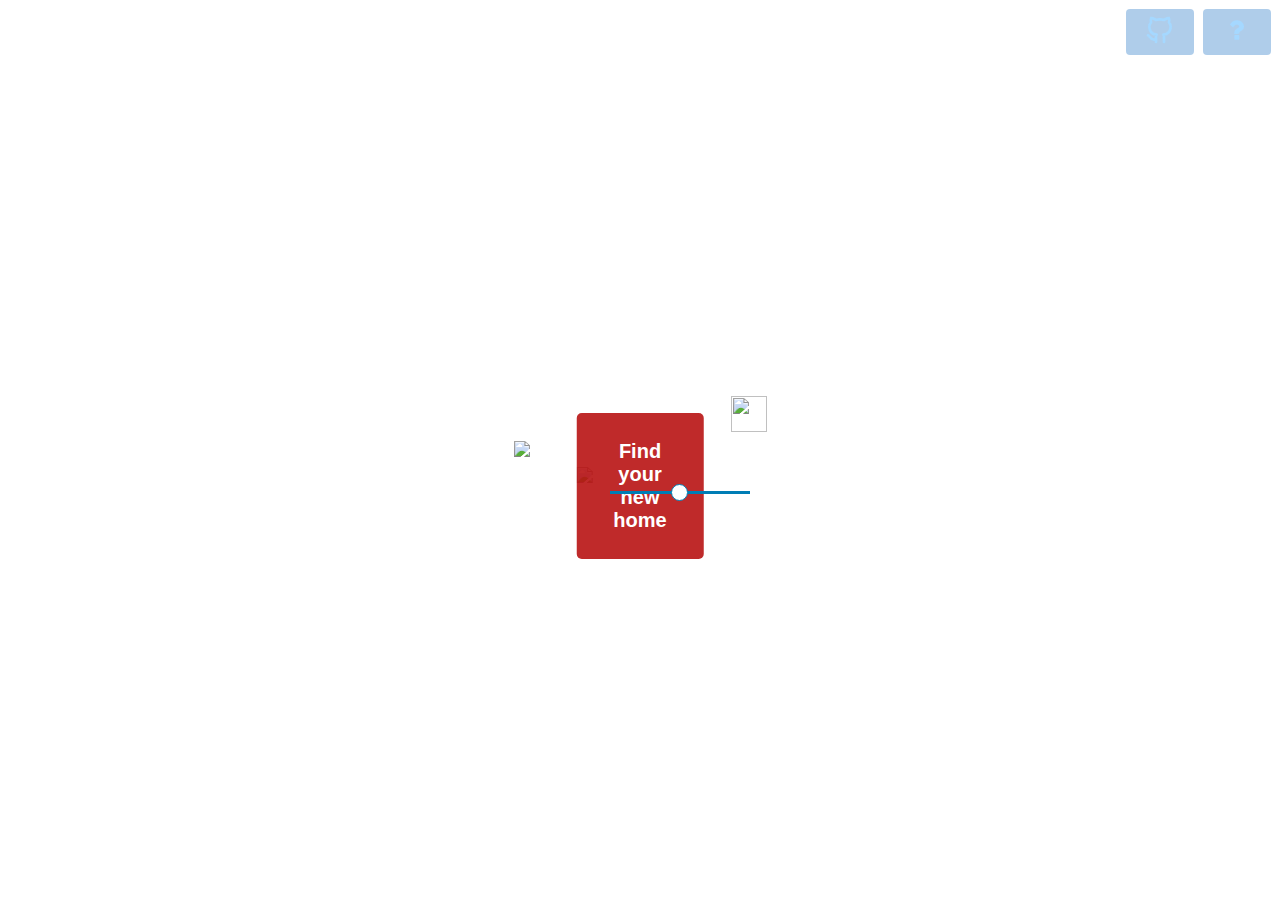
==== index.html @ ce61a441 "Website is now feature-complete" ====
<!DOCTYPE html>
<html lang="en">

<head>
    <meta charset="utf-8">
    <meta name="viewport" content="width=device-width, initial-scale=1.0, shrink-to-fit=no">
    <title>Adonis.House: A New Brotherhood</title>
    <meta http-equiv="Content-Type" content="text/html; charset=UTF-8">
    <meta name="darkreader-lock">
    <!-- opengraph stuff -->

	<meta name="author" content="Adonis">
    <meta name="description" content="Looking to change, to level up your life, and to follow your dreams? Join Adonis on the journey of finding a new brotherhood, for YOU.">
    <meta name="keywords" content="masculinity, man, purpose, dreams, ambition, men, brotherhood, brothers, gigachad, adonis">
	<meta name="robots" content="all">

    <!-- Facebook Meta Tags -->
    <meta property="og:url" content="https://adonis.house">
    <meta property="og:type" content="website">
    <meta property="og:site_name" content="Adoniss">
    <meta property="og:title" content="Adonis.House: A New Brotherhood">
    <meta property="og:description" content="Looking to change, to level up your life, and to follow your dreams? Join Adonis on the journey of finding a new brotherhood, for YOU.">
    <meta property="og:image" content="https://adonis/assets/img/favicons/favicon-310.png">
    <meta name="theme-color" content="#808080" />

    <!-- Twitter Meta Tags -->
    <meta property="twitter:domain" content="adonis.house">
    <meta property="twitter:url" content="https://adonis.house">
    <meta name="twitter:title" content="Adonis.House: A New Brotherhood">
    <meta name="twitter:description" content="Looking to change, to level up your life, and to follow your dreams? Join Adonis on the journey of finding a new brotherhood, for YOU.">
    <meta name="twitter:image" content="https://adonis.house/assets/img/favicons/gigachad.jpg">

    <!-- faviconit icon stuff -->
    <link rel="shortcut icon" href="assets/img/favicons/favicon.ico">
	<link rel="icon" sizes="16x16 32x32 64x64" href="assets/img/favicons/favicon.ico">
	<link rel="icon" type="image/png" sizes="196x196" href="assets/img/favicons/favicon-192.png">
	<link rel="icon" type="image/png" sizes="160x160" href="assets/img/favicons/favicon-160.png">
	<link rel="icon" type="image/png" sizes="96x96" href="assets/img/favicons/favicon-96.png">
	<link rel="icon" type="image/png" sizes="64x64" href="assets/img/favicons/favicon-64.png">
	<link rel="icon" type="image/png" sizes="32x32" href="assets/img/favicons/favicon-32.png">
	<link rel="icon" type="image/png" sizes="16x16" href="assets/img/favicons/favicon-16.png">
	<link rel="apple-touch-icon" href="assets/img/favicons/favicon-57.png">
	<link rel="apple-touch-icon" sizes="114x114" href="assets/img/favicons/favicon-114.png">
	<link rel="apple-touch-icon" sizes="72x72" href="assets/img/favicons/favicon-72.png">
	<link rel="apple-touch-icon" sizes="144x144" href="assets/img/favicons/favicon-144.png">
	<link rel="apple-touch-icon" sizes="60x60" href="assets/img/favicons/favicon-60.png">
	<link rel="apple-touch-icon" sizes="120x120" href="assets/img/favicons/favicon-120.png">
	<link rel="apple-touch-icon" sizes="76x76" href="assets/img/favicons/favicon-76.png">
	<link rel="apple-touch-icon" sizes="152x152" href="assets/img/favicons/favicon-152.png">
	<link rel="apple-touch-icon" sizes="180x180" href="assets/img/favicons/favicon-180.png">
	<meta name="msapplication-TileColor" content="#FFFFFF">
	<meta name="msapplication-TileImage" content="assets/img/favicons/favicon-144.png">
	<meta name="msapplication-config" content="assets/img/favicons/browserconfig.xml">

    <!-- CSS & fonts -->
    <link rel="stylesheet" href="https://fonts.googleapis.com/css?family=Catamaran:100,200,300,400,500,600,700,800,900&amp;display=swap">
    <link rel="stylesheet" href="https://fonts.googleapis.com/css?family=Lato:100,100i,300,300i,400,400i,700,700i,900,900i&amp;display=swap">
    <link rel="stylesheet" href="https://fonts.googleapis.com/css?family=Rubik+Mono+One&amp;display=swap">
    <link rel="stylesheet" href="assets/css/style.css">
    <link rel="stylesheet" href="https://unpkg.com/normalize.css@8.0.1/normalize.css">
</head>

<body>
    <canvas id="canvas" style="width: 100%; height: 100%; padding: 0;margin: 0;"></canvas>
    
    <noscript>
        <style type="text/css">
            #main {
                display:none;
            }
            #canvas {
                background-color: black;
            }
        </style>
        <div class="center-screen">
            <nav class="navbar">
                <a class="navbar-brand" href="#">Adonis.<img src="assets/img/house.svg" class="houseIcon" alt="House"/></a>
            </nav>
            <div class="wrapper" id="stage-1">
                <img class="adonisglobe" src="assets/img/stage1/adonisglobe.webp"/>
                <img class="globe" src="assets/img/stage1/Rotating_earth_animated_transparent.webp"/>
                <button class="find-home-button">Adonis requires that you enable JavaScript.</button>
            </div>
        </div>
    </noscript>

    <div class="info-buttons">
        <a class="info-button" type="button" href="https://github.com/Keanu73/adonis.house" target="_blank" title="View source on Github">
            <div style="text-align:center;">
                <img src="assets/img/stage1/github.svg" alt="GitHub logo" />
            </div>
        </a>

        <a class="info-button" type="button" href="#open-info-modal" title="Info about website">
            <div style="text-align:center;">
                <img src="assets/img/stage1/question-mark.svg" alt="Question mark" />
            </div>
        </a>
    </div>

    <div id="open-info-modal" class="modal-window">
      <div>
        <a href="#" title="Close" class="modal-close">Close</a>
        <h1>Welcome to Adonis's House.</h1>
        <div>
            <p>Many like-minded individuals on self-improvement have remarked about <i>not being able to find a true tribe or brotherhood</i>, one which is <b>on the path to self-improvement.</b></p>
            <p>This reason is why we created Adonis.House - so that, you, a man on the path to be like Adonis, can find Discord servers with other people on self-improvement.</p>
            <p>Close this dialog, click the big red button, and enjoy.</p>
            <p>If you find any issues with the website, contact <b>Keanu73#2193</b> on Discord as soon as possible.</p>
            <p>Credit to the following people for making this website possible:</p>
            <ul>
                <li><b>Keanu73</b> - for designing & creating this website</li>
                <li><b>felixsx</b> - for creating the backend & initial prototype of this website</li>
                <li><b>Agro7</b> - for starting the Global Hub project</li>
                <li><b>saja6558</b> - for creating an earlier prototype with a similar idea in mind & providing feedback</li>
                <li><b>Chuck Norris</b> - for kickstarting this project & providing feedback</li>
                <li><b>bano</b> - for providing feedback</li>
            </ul>
        </div>
      </div>
    </div>

    <div class="center-screen" id="main">
        <nav class="navbar">
            <a class="navbar-brand" href="#">Adonis.<img src="assets/img/house.svg" class="houseIcon"/></a>
        </nav>
        <div class="wrapper" id="stage-1">
            <img class="adonisglobe" src="assets/img/stage1/adonisglobe.webp" alt="Adonis holding the spinning Earth"/>
            <img class="globe" src="assets/img/stage1/Rotating_earth_animated_transparent.webp" alt="The Earth spinning"/>
            <button class="find-home-button">Find your new home</button>
            <br />
            <div id="audio-player-container">
                <audio src="assets/mp3/humming.mp3" id="hummingAudio" autoplay>
                    <p>If you are reading this, it is because your browser does not support the audio element.</p>
                </audio>
                <button class="sound-button">
                    <img class="sound-button-img" src="assets/img/stage1/unmuted.svg" alt="Sound unmuted" height="32px" width="32px"/>
                </button>
                <output id="volume-output">50</output>
                <input type="range" id="volume-slider" max="100" value="50">
            </div>
        </div>
        <div id="stage-2">
            <div id="open-modal" class="modal-window">
              <div>
                <a href="#" title="Close" class="modal-close">Close</a>
                <h1>Welcome, brother.</h1>
                <div>
                    <p>We don't have servers for every country as of now, and, we would greatly appreciate it if you created one for yours.</p>
                    <p>Here's the steps you need to follow to create a server:</p>
                    <ul>
                        <li>Create a server using the following <a href="https://discord.com/template/2AAUGBqBm3Nm">template.</a></li>
                        <li>Contact felixsx#9501 on Discord so we can add your server to the list.</li>
                    </ul>
                    <p>Alternatively, you can request a server for your country in the <a href="https://discord.com/channels/811270187843977236/996692905358004284">#global-hub-suggestions channel</a> in <a href="https://discord.gg/hamza">Hamza's Discord server.</a></p>
                </div>
              </div>
            </div>
            <div class="stage-2-wrapper">
                <img class="fast-globe" src="assets/img/stage1/Rotating_earth_animated_transparent_fast.webp"/>
                <div class="country-wrapper">
                    <div class="country">
                        <img class="flag-img"/>
                        <h2 class="country-name"></h2>
                    </div>

                    <button class="join-button"></button>

                    <button class="not-your-country-button">Not your true country?</button>

                    <div class="country-search">
                        <input type="text" class="country-input" placeholder="Enter your country here.." onKeyUp="populateServerList(this.value)"/>
                        <div class="country-list" id="countryList"></div>
                    </div>
                </div>
                <div class="no-country-found-wrapper">
                    <h2 class="no-country-found-title">No brotherhood was found!</h2>
                    <a href="#open-modal"><button class="make-brotherhood-button">I encourage you to make one, and lead it. Click here to find out how.</button></a>
                </div>
                <img class="adonis_rising" src="assets/img/stage2/adonis_rising.webp"/>
            </div>
        </div>
    </div>
    <script src="assets/js/stars.js"></script>
    <script src="assets/js/find_home.js"></script>
</body>

</html>
---- assets/css/style.css ----
html, body { 
  margin: 0;
  height: 100%;
  text-align: center;
  color: #fff;
  font-family: 'Lato', sans-serif;
  overflow: hidden;
}

a {
  color: inherit;
  text-decoration: none;
}

/* stage 1 page */

canvas {
  width: 100%;
  height: 100%;
  display: block;
  position: fixed;
  padding: 0;
  margin: 0;
  top: 0;
  left: 0;
  z-index: -9999;
}
.houseIcon {
  position: relative;
  top: 2px;
  height: 36px;
  width: 36px;
}

.find-home-button {
  position: absolute;
  top: 70%;
  left: 50%;
  transform: translate(-50%, -50%);
  -ms-transform: translate(-50%, -50%);
  background-color: rgb(185, 19, 19);
  color: white;
  font-size: 20px;
  opacity: 90%;
  font-weight: bold;
  padding: 3vh 2vw;
  border: none;
  cursor: pointer;
  border-radius: 5px;
}

.navbar-brand {
  font-size: 36px;
  display: block;
  color: #fff;
  font-family: 'Rubik Mono One', sans-serif;
}

.center-screen {
  display: flex;
  flex-direction: column;
  justify-content: center;
  align-items: center;
  text-align: center;
  min-height: 100vh;
}

.wrapper {
  display: inline-flex;
  position: relative;
  text-align: center;
  flex-direction: column;
}

.adonisglobe {
  position: relative;
}

.globe {
  position: absolute;
  top: 70%;
  left: 50%;
  transform: translate(-50%, -50%);
}

@media (max-device-width: 800px) {
  .adonisglobe {
    max-height: 55vh;
  }

  .globe {
    max-height: 30vh;
  }
}

@media (min-device-width: 800px) {
  .adonisglobe {
    max-height: 70vh;
  }

  .globe {
    max-height: 35vh;
  }
}

/* stage 2 */

.fade-out {
  animation: fadeOut ease 3s;
  animation-fill-mode: forwards;
}

@keyframes fadeOut {
  0% {
    opacity: 90%;
  }
  100% {
    opacity: 0;
  }
}

.fade-in {
  animation: fadeIn ease 3s;
  animation-fill-mode: forwards;
}

@keyframes fadeIn {
  0% {
    opacity: 0;
  }
  100% {
    opacity: 1;
  }
}

.visible {
  visibility: visible;
  opacity: 1;
  transition: opacity 2s linear;
}

#stage-2 {
  display: none;
  opacity: 0;
}

@media (max-device-width: 799px) {
  .stage-2-wrapper > .adonis_rising {
    max-height: 50vh;
    max-width: 50vh;
  }

  .fast-globe {
    max-width: 100vw;
  }

  .modal-window > div {
    font-size: 15px;
    max-width: 75vw;
    padding: 1em;
  }
}

@media (min-device-width: 800px) and (max-device-width: 1200px) {
  .adonis_rising {
    max-height: 50vh;
  }

  .fast-globe {
    max-height: 50vh;
  }
}

@media (min-device-width: 1200px) and (max-device-width: 1649px) {
  .adonis_rising {
    max-height: 50vh;
  }

  .fast-globe {
    max-height: 47.5vh;
  }

  .join-button {
    padding: 2vh 2vw;
  }

  .stage-2-wrapper > .not-your-country-button {
    padding: 2vh 2vw;
  }
}

@media (min-device-width: 1650px) and (max-device-width: 2000px) {
  .adonis_rising {
    max-height: 60vh;
  }

  .fast-globe {
    max-height: 50vh;
  }

  .join-button {
    padding: 2vh 5vw;
  }
}

@media (min-device-width: 2000px) and (max-device-width: 3000px) {
  .adonis_rising {
    max-height: 60vh;
  }

  .fast-globe {
    max-height: 50vh;
  }

  .join-button {
    padding: 1vh 3vw;
  }

  .not-your-country-button {
    padding: 1vh 2vw;
  }
}

@media (min-device-width: 3000px) {
  .adonis_rising {
    max-height: 60vh;
  }

  .fast-globe {
    max-height: 50vh;
  }

  .join-button {
    padding: 1vh 2vw;
  }
}

.stage-2-wrapper {
  display: inline-flex;
  flex-direction: column;
  position: relative;
  text-align: center;
}

.flag-img {
  align-self: center;
  position: relative;
  border: 3px solid darkblue;
  border-radius: 7px;
  max-height: 7vh;
}

.adonis_rising {
  position: relative;
  top: 2.5vh;
  margin-left: auto;
  margin-right: auto;
}

.join-button {
  align-self: center;
  background-color: rgb(185, 19, 19);
  color: white;
  font-size: 15px;
  opacity: 90%;
  font-weight: bold;
  border: none;
  border-radius: 5px;
  text-decoration: none;
  cursor: pointer;
  margin-bottom: 15px;
  padding: 20px 40px;
}

.not-your-country-button {
  align-self: center;
  background-color: rgb(185, 19, 19);
  color: white;
  font-size: 15px;
  opacity: 90%;
  font-weight: bold;
  margin-left: auto;
  margin-right: auto;
  border: none;
  border-radius: 5px;
  cursor: pointer;
  padding: 20px 30px;
}

.country-wrapper {
  /*background-color: rgba(138, 43, 226, 0.5);*/
  display: inline-flex;
  flex-direction: column;
  padding: 20px;
  position: relative;
  top: 3vh;
}

.country-name {
  position: relative;
  margin-bottom: 20px;
  margin-top: 10px;
}

.fast-globe {
  align-self: center;
  position: absolute;
}

.country-search {
  display: none;
  flex-wrap: wrap;
  max-width: 50%;
  align-self: center;
  justify-content: center;
}

.country-input {
  padding: 20px;
  height: 15px;
  position: relative;
  outline: none;
  background-color: rgba(185, 19, 19, 0.9);
  color: white;
  font-weight: bold;
  margin-left: auto;
  margin-right: auto;
  border: none;
  border-radius: 5px;
  font-size: 16px;
  flex: 1;
  text-align: center;
}

.country-search:focus-within {
  outline: 3px solid #ddd;
  border-radius: 5px;
}

.country-list {
  z-index: 1;
  background-color: rgba(56, 56, 56, 0.9);
  color: white;
  font-weight: bold;
  margin-left: auto;
  margin-right: auto;
  border: none;
  border-radius: 5px;
  font-size: 16px;
  overflow-y: auto;
  overflow-x: hidden;
  max-height: 200px;
  flex: 0 0 100%;
  display: grid;
  grid-auto-flow: row;
}

.country-btn {
  display: inline-flex;
  flex-direction: row;
  justify-content: center;
  background-color: rgb(56, 56, 56);
  color: white;
  font-size: 15px;
  opacity: 90%;
  font-weight: bold;
  margin-left: auto;
  margin-right: auto;
  border-bottom: 1px solid #ccc;
  border-radius: 5px;
  cursor: pointer;
  width: 100%;
  height: 50px;
}

.country-btn-img {
  max-height: 24px;
  margin-top: auto;
  margin-bottom: auto;
  margin-right: 8px;
}

.country-btn-name {
  margin-top: auto;
  margin-bottom: auto;
}

.make-brotherhood-button {
  align-self: center;
  background-color: rgb(185, 19, 19);
  color: white;
  font-size: 15px;
  opacity: 90%;
  font-weight: bold;
  margin-left: auto;
  margin-right: auto;
  border: none;
  border-radius: 5px;
  cursor: pointer;
  padding: 20px;
  width: 50%;
  margin-bottom: 1vh;
}

.no-country-found-wrapper {
  display: none;
  flex-direction: column;
  padding: 20px;
  position: relative;
  top: 5vh;
}

/* ===== Scrollbar CSS ===== */
/* Firefox */
* {
  scrollbar-width: thin;
  scrollbar-color: #c0c0c0 #383838;
}

/* Chrome, Edge, and Safari */
*::-webkit-scrollbar {
  width: 12px;
}

*::-webkit-scrollbar-track {
  background: #383838;
}

*::-webkit-scrollbar-thumb {
  background-color: #c0c0c0;
  border-radius: 11px;
  border: 0px solid #ffffff;
}

.info-buttons {
  display: inline-flex;
  flex-direction: row;
  justify-content: center;
  align-items: center;
  margin-top: 1vh;
  margin-bottom: 1vh;
  margin-right: 1vh;
  position: absolute;
  top: 0;
  right: 0;
}

.info-button {
  background-color: rgba(25, 113, 194, 0.35);
  color: rgb(165, 216, 255);
  height: 36px;
  padding: 5px 18px;
  display: block;
  width: auto;
  border-radius: 4px;
  position: relative;
  cursor: pointer;
  margin-left: 1vh;
}

/* modal css */

.modal-window {
  position: fixed;
  background-color: rgba(0, 0, 0, 0.25);
  top: 0;
  right: 0;
  bottom: 0;
  left: 0;
  z-index: 999;
  visibility: hidden;
  opacity: 0;
  pointer-events: none;
  transition: all 0.3s;
}
.modal-window:target {
  visibility: visible;
  opacity: 1;
  pointer-events: auto;
}
.modal-window > div {
  width: 400px;
  position: absolute;
  top: 50%;
  left: 50%;
  transform: translate(-50%, -50%);
  padding: 2em;
  color: rgb(194, 189, 181);
  box-shadow: rgba(0, 0, 0, 0.05) 0px 1px 3px, rgba(0, 0, 0, 0.05) 0px 28px 23px -7px, rgba(0, 0, 0, 0.04) 0px 12px 12px -7px;
  outline-color: currentcolor;
  background-color: rgb(21, 23, 24);
}

.modal-window a {
  color: rgb(82, 176, 247);
  text-decoration: underline;
}
.modal-window header {
  font-weight: bold;
}
.modal-window h1 {
  font-size: 150%;
  margin: 0 0 15px;
}

.modal-close {
  color: rgb(207, 206, 206);
  line-height: 50px;
  font-size: 80%;
  position: absolute;
  right: 0;
  text-align: center;
  top: 0;
  width: 70px;
  text-decoration: none;
}

.modal-close:hover {
  color: whitesmoke;
}

/* volume control css */
#vol-control {
  width: 50%;
  align-self: center;
}

/* thanks a lot, https://css-tricks.com/lets-create-a-custom-audio-player/ */
#audio-player-container {
  --seek-before-width: 0%;
  --volume-before-width: 100%;
  --buffered-width: 0%;
  align-self: center;
  justify-content: center;
  width: 95%;
  max-width: 500px;
  display: inline-flex;
  flex-direction: row;
  background: transparent;
}

.sound-button {
  background-color: transparent;
  border: 0;
  width: 2em;
  height: 2em;
  cursor: pointer;
  padding: 0;
  margin-top: auto;
  margin-bottom: auto;
  margin-right: 8px;
}

output {
  width: 32px;
  text-align: center;
  font-size: 20px;
  clear: left;
  margin-top: auto;
  margin-bottom: auto;
  margin-right: 8px;
}

#volume-slider {
  width: 58%;
  background: transparent;
  margin-top: auto;
  margin-bottom: auto;
}
#volume-slider::-webkit-slider-runnable-track {
    background: rgba(0, 125, 181, 0.6);
}
#volume-slider::-moz-range-track {
    background: rgba(0, 125, 181, 0.6);
}
#volume-slider::-ms-fill-upper {
    background: rgba(0, 125, 181, 0.6);
}
#volume-slider::before {
    width: var(--volume-before-width);
}

input[type="range"] {
    position: relative;
    -webkit-appearance: none;
    width: 48%;
    margin: 0;
    padding: 0;
    height: 19px;
    margin-left: 5px;
    float: left;
    outline: none;
}
input[type="range"]::-webkit-slider-runnable-track {
    width: 100%;
    height: 3px;
    cursor: pointer;
    background: linear-gradient(to right, rgba(0, 125, 181, 0.6) var(--buffered-width), rgba(0, 125, 181, 0.2) var(--buffered-width));
}
input[type="range"]::before {
    position: absolute;
    content: "";
    top: 8px;
    left: 0;
    width: var(--seek-before-width);
    height: 3px;
    background-color: #007db5;
    cursor: pointer;
}
input[type="range"]::-webkit-slider-thumb {
    position: relative;
    -webkit-appearance: none;
    box-sizing: content-box;
    border: 1px solid #007db5;
    height: 15px;
    width: 15px;
    border-radius: 50%;
    background-color: #fff;
    cursor: pointer;
    margin: -7px 0 0 0;
}
input[type="range"]:active::-webkit-slider-thumb {
    transform: scale(1.2);
    background: #007db5;
}
input[type="range"]::-moz-range-track {
    width: 100%;
    height: 3px;
    cursor: pointer;
    background: linear-gradient(to right, rgba(0, 125, 181, 0.6) var(--buffered-width), rgba(0, 125, 181, 0.2) var(--buffered-width));
}
input[type="range"]::-moz-range-progress {
    background-color: #007db5;
}
input[type="range"]::-moz-focus-outer {
    border: 0;
}
input[type="range"]::-moz-range-thumb {
    box-sizing: content-box;
    border: 1px solid #007db5;
    height: 15px;
    width: 15px;
    border-radius: 50%;
    background-color: #fff;
    cursor: pointer;
}
input[type="range"]:active::-moz-range-thumb {
    transform: scale(1.2);
    background: #007db5;
}
input[type="range"]::-ms-track {
    width: 100%;
    height: 3px;
    cursor: pointer;
    background: transparent;
    border: solid transparent;
    color: transparent;
}
input[type="range"]::-ms-fill-lower {
    background-color: #007db5;
}
input[type="range"]::-ms-fill-upper {
    background: linear-gradient(to right, rgba(0, 125, 181, 0.6) var(--buffered-width), rgba(0, 125, 181, 0.2) var(--buffered-width));
}
input[type="range"]::-ms-thumb {
    box-sizing: content-box;
    border: 1px solid #007db5;
    height: 15px;
    width: 15px;
    border-radius: 50%;
    background-color: #fff;
    cursor: pointer;
}
input[type="range"]:active::-ms-thumb {
    transform: scale(1.2);
    background: #007db5;
}
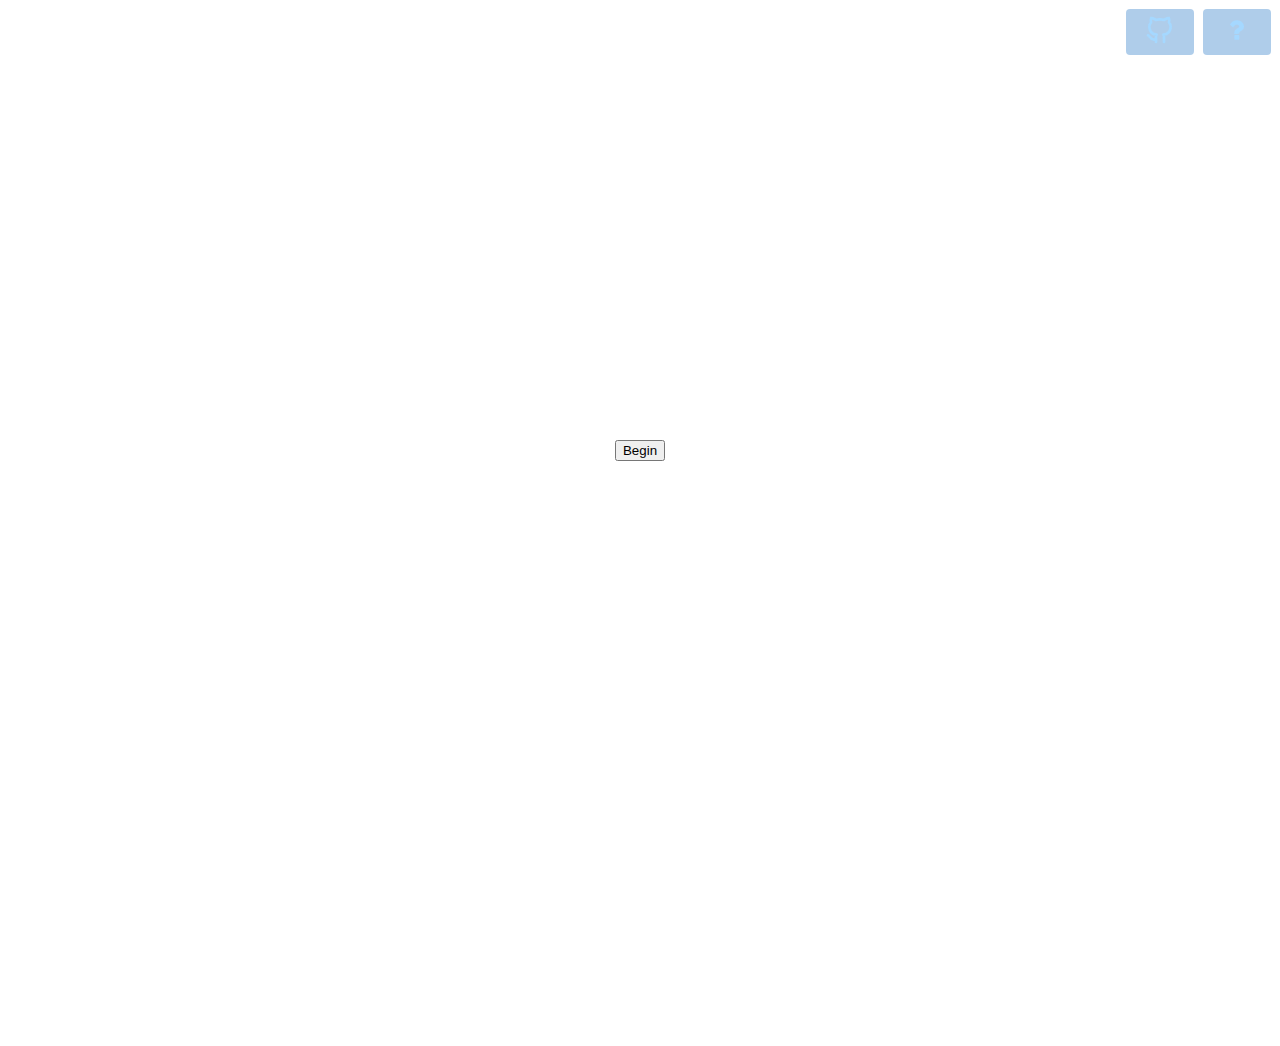
==== commit 0d993578: "Removes person" ====
--- a/index.html
+++ b/index.html
@@ -2,16 +2,17 @@
 <html lang="en">
 
 <head>
+    <meta name="darkreader-lock">
+    <meta name="darkreader" content="NO-DARKREADER-PLUGIN">
     <meta charset="utf-8">
     <meta name="viewport" content="width=device-width, initial-scale=1.0, shrink-to-fit=no">
     <title>Adonis.House: A New Brotherhood</title>
     <meta http-equiv="Content-Type" content="text/html; charset=UTF-8">
-    <meta name="darkreader-lock">
     <!-- opengraph stuff -->
 
 	<meta name="author" content="Adonis">
     <meta name="description" content="Looking to change, to level up your life, and to follow your dreams? Join Adonis on the journey of finding a new brotherhood, for YOU.">
-    <meta name="keywords" content="masculinity, man, purpose, dreams, ambition, men, brotherhood, brothers, gigachad, adonis">
+    <meta name="keywords" content="masculinity, man, purpose, dreams, ambition, men, brotherhood, brothers, gigachad, adonis, hamza, tribe">
 	<meta name="robots" content="all">
 
     <!-- Facebook Meta Tags -->
@@ -20,7 +21,7 @@
     <meta property="og:site_name" content="Adoniss">
     <meta property="og:title" content="Adonis.House: A New Brotherhood">
     <meta property="og:description" content="Looking to change, to level up your life, and to follow your dreams? Join Adonis on the journey of finding a new brotherhood, for YOU.">
-    <meta property="og:image" content="https://adonis/assets/img/favicons/favicon-310.png">
+    <meta property="og:image" content="https://adonis.house/assets/img/favicons/favicon-310.png">
     <meta name="theme-color" content="#808080" />
 
     <!-- Twitter Meta Tags -->
@@ -52,92 +53,119 @@
 	<meta name="msapplication-TileImage" content="assets/img/favicons/favicon-144.png">
 	<meta name="msapplication-config" content="assets/img/favicons/browserconfig.xml">
 
+    <meta http-equiv='cache-control' content='no-cache'> 
+    <meta http-equiv='expires' content='0'> 
+    <meta http-equiv='pragma' content='no-cache'>
+
     <!-- CSS & fonts -->
-    <link rel="stylesheet" href="https://fonts.googleapis.com/css?family=Catamaran:100,200,300,400,500,600,700,800,900&amp;display=swap">
-    <link rel="stylesheet" href="https://fonts.googleapis.com/css?family=Lato:100,100i,300,300i,400,400i,700,700i,900,900i&amp;display=swap">
-    <link rel="stylesheet" href="https://fonts.googleapis.com/css?family=Rubik+Mono+One&amp;display=swap">
-    <link rel="stylesheet" href="assets/css/style.css">
-    <link rel="stylesheet" href="https://unpkg.com/normalize.css@8.0.1/normalize.css">
+    <link rel="stylesheet" href="assets/css/fonts/lato.css?hash">
+    <link rel="stylesheet" href="assets/css/style.css?hash">
+    <link rel="stylesheet" href="assets/css/normalize.css?hash">
+    
+    <!-- Google tag (gtag.js) -->
+    <script defer src="https://www.googletagmanager.com/gtag/js?id=G-YSGWREDGSE"></script>
+    <script defer>
+      window.dataLayer = window.dataLayer || [];
+      function gtag(){dataLayer.push(arguments);}
+      gtag('js', new Date());
+
+      gtag('config', 'G-YSGWREDGSE');
+    </script>
+
 </head>
 
 <body>
-    <canvas id="canvas" style="width: 100%; height: 100%; padding: 0;margin: 0;"></canvas>
+    <canvas id="canvas"></canvas>
     
     <noscript>
         <style type="text/css">
             #main {
                 display:none;
             }
-            #canvas {
-                background-color: black;
-            }
         </style>
         <div class="center-screen">
             <nav class="navbar">
-                <a class="navbar-brand" href="#">Adonis.<img src="assets/img/house.svg" class="houseIcon" alt="House"/></a>
+                <a class="navbar-brand" href="/"><img src="assets/img/adonis.webp" class="adonisImg" height="28px" width="220px" alt="Adonis."><img src="assets/img/house.svg" class="houseIcon" alt="House" height="36px" width="36px"/></a>
             </nav>
             <div class="wrapper" id="stage-1">
-                <img class="adonisglobe" src="assets/img/stage1/adonisglobe.webp"/>
-                <img class="globe" src="assets/img/stage1/Rotating_earth_animated_transparent.webp"/>
+                <img class="adonisglobe" src="assets/img/stage1/adonisglobe.webp" alt="Adonis holding the spinning Earth"/>
+                <img class="globe" src="assets/img/stage1/Rotating_earth_animated_transparent.webp" alt="The Earth spinning"/>
                 <button class="find-home-button">Adonis requires that you enable JavaScript.</button>
             </div>
         </div>
     </noscript>
 
     <div class="info-buttons">
-        <a class="info-button" type="button" href="https://github.com/Keanu73/adonis.house" target="_blank" title="View source on Github">
-            <div style="text-align:center;">
-                <img src="assets/img/stage1/github.svg" alt="GitHub logo" />
+        <a class="info-button" type="button" href="https://github.com/Keanu73/adonis.house" target="_blank" title="View source on Github" rel="noreferrer">
+            <div>
+                <img src="assets/img/stage1/github.svg" alt="GitHub logo" height="32px" width="32px" />
             </div>
         </a>
 
         <a class="info-button" type="button" href="#open-info-modal" title="Info about website">
-            <div style="text-align:center;">
-                <img src="assets/img/stage1/question-mark.svg" alt="Question mark" />
+            <div>
+                <img src="assets/img/stage1/question-mark.svg" alt="Question mark" width="32px" height="32px" />
             </div>
         </a>
     </div>
 
-    <div id="open-info-modal" class="modal-window">
-      <div>
-        <a href="#" title="Close" class="modal-close">Close</a>
-        <h1>Welcome to Adonis's House.</h1>
-        <div>
-            <p>Many like-minded individuals on self-improvement have remarked about <i>not being able to find a true tribe or brotherhood</i>, one which is <b>on the path to self-improvement.</b></p>
-            <p>This reason is why we created Adonis.House - so that, you, a man on the path to be like Adonis, can find Discord servers with other people on self-improvement.</p>
-            <p>Close this dialog, click the big red button, and enjoy.</p>
-            <p>If you find any issues with the website, contact <b>Keanu73#2193</b> on Discord as soon as possible.</p>
-            <p>Credit to the following people for making this website possible:</p>
-            <ul>
-                <li><b>Keanu73</b> - for designing & creating this website</li>
-                <li><b>felixsx</b> - for creating the backend & initial prototype of this website</li>
-                <li><b>Agro7</b> - for starting the Global Hub project</li>
-                <li><b>saja6558</b> - for creating an earlier prototype with a similar idea in mind & providing feedback</li>
-                <li><b>Chuck Norris</b> - for kickstarting this project & providing feedback</li>
-                <li><b>bano</b> - for providing feedback</li>
-            </ul>
-        </div>
-      </div>
-    </div>
-
     <div class="center-screen" id="main">
-        <nav class="navbar">
-            <a class="navbar-brand" href="#">Adonis.<img src="assets/img/house.svg" class="houseIcon"/></a>
-        </nav>
+
+        <div class="begin-modal-window center-screen">
+            <button title="Begin" id="begin-btn" class="button begin-btn">Begin</button>
+        </div>
+
+        <div id="open-info-modal" class="modal-window">
+          <div>
+            <a href="#" title="Close" class="modal-close">Close</a>
+            <h1>Welcome to Adonis's House.</h1>
+            <div>
+                <p>Many like-minded individuals on self-improvement have remarked about <i>not being able to find a true tribe or brotherhood</i>, one which is <b>on the path to self-improvement.</b></p>
+                <p>This is why we created Adonis.House - so that you can find Discord servers with other people on self-improvement.</p>
+                <p>Whether you want to be more like Adonis, or Gigachad, or to just make big changes to your life, finding people who are doing the same thing has never been more important.</p>
+                <p>Close this dialog, click the big red button, and enjoy.</p>
+                <p>If you find any issues with the website, contact <b>Keanu73#2193</b> on Discord as soon as possible.</p>
+                <p>Credit to the following people for making this website possible:</p>
+                <ul>
+                    <li><b>Keanu73</b> - for designing & creating this website</li>
+                    <li><b>Agro7</b> - for starting the Global Hub project</li>
+                    <li><b>saja6558</b> - for creating an earlier prototype with a similar idea in mind & providing feedback</li>
+                    <li><b>Chuck Norris</b> - for kickstarting this project & providing feedback</li>
+                    <li><b>bano</b> - for providing feedback</li>
+                    <li><b><a href="youtube.com/c/hamza97">Hamza</a></b> - for starting a movement which made this possible</li>
+                </ul>
+            </div>
+          </div>
+        </div>
+
         <div class="wrapper" id="stage-1">
-            <img class="adonisglobe" src="assets/img/stage1/adonisglobe.webp" alt="Adonis holding the spinning Earth"/>
-            <img class="globe" src="assets/img/stage1/Rotating_earth_animated_transparent.webp" alt="The Earth spinning"/>
-            <button class="find-home-button">Find your new home</button>
+            <nav class="navbar">
+                <a class="navbar-brand" href="#"><img src="assets/img/adonis.webp" class="adonisImg" alt="Adonis." height="28px" width="220px"><img src="assets/img/house.svg" class="houseIcon" alt="House"/></a>
+            </nav>
+            <img class="adonisglobe" 
+                srcset="
+                assets/img/stage1/adonisglobe-277.webp  277w,
+                assets/img/stage1/adonisglobe-554.webp  554w,
+                assets/img/stage1/adonisglobe-900.webp  900w,
+                assets/img/stage1/adonisglobe-1170.webp  1170w,
+                assets/img/stage1/adonisglobe-1390.webp  1390w,
+                assets/img/stage1/adonisglobe-1580.webp  1580w,
+                assets/img/stage1/adonisglobe-1750.webp  1750w,
+                assets/img/stage1/adonisglobe-1910.webp  1910w,
+                assets/img/stage1/adonisglobe-2048.webp  2048w"
+                alt="Adonis holding the spinning Earth"
+                src="assets/img/stage1/adonisglobe-900.webp"
+                sizes="(max-device-width: 800px) 55vh, (min-device-width: 800px) 70vh, 55vh"
+            />
+            <img class="globe" id="stage-1-globe" src="assets/img/stage1/Earth_static.webp" data-src="assets/img/stage1/Rotating_earth_animated_transparent.webp" alt="The Earth spinning" height="auto" width="auto"/>
+            <button class="button find-home-button">Find your new home</button>
             <br />
             <div id="audio-player-container">
-                <audio src="assets/mp3/humming.mp3" id="hummingAudio" autoplay>
-                    <p>If you are reading this, it is because your browser does not support the audio element.</p>
-                </audio>
                 <button class="sound-button">
                     <img class="sound-button-img" src="assets/img/stage1/unmuted.svg" alt="Sound unmuted" height="32px" width="32px"/>
                 </button>
                 <output id="volume-output">50</output>
-                <input type="range" id="volume-slider" max="100" value="50">
+                <input type="range" id="volume-slider" max="100" value="50" aria-label="Volume slider" title="Volume slider">
             </div>
         </div>
         <div id="stage-2">
@@ -150,39 +178,39 @@
                     <p>Here's the steps you need to follow to create a server:</p>
                     <ul>
                         <li>Create a server using the following <a href="https://discord.com/template/2AAUGBqBm3Nm">template.</a></li>
-                        <li>Contact felixsx#9501 on Discord so we can add your server to the list.</li>
+                        <li>Contact Keanu73#2193 on Discord so we can add your server to the list.</li>
                     </ul>
                     <p>Alternatively, you can request a server for your country in the <a href="https://discord.com/channels/811270187843977236/996692905358004284">#global-hub-suggestions channel</a> in <a href="https://discord.gg/hamza">Hamza's Discord server.</a></p>
                 </div>
               </div>
             </div>
             <div class="stage-2-wrapper">
-                <img class="fast-globe" src="assets/img/stage1/Rotating_earth_animated_transparent_fast.webp"/>
+                <img class="fast-globe" id="stage-2-globe" src="data:," data-src="assets/img/stage1/Rotating_earth_animated_transparent_fast.webp" alt="The Earth spinning really fast"/>
                 <div class="country-wrapper">
                     <div class="country">
                         <img class="flag-img"/>
                         <h2 class="country-name"></h2>
                     </div>
 
-                    <button class="join-button"></button>
-
-                    <button class="not-your-country-button">Not your true country?</button>
+                    <button class="button join-button">Join your brothers!</button>
+
+                    <button class="button not-your-country-button">Not your true country?</button>
 
                     <div class="country-search">
-                        <input type="text" class="country-input" placeholder="Enter your country here.." onKeyUp="populateServerList(this.value)"/>
+                        <input type="text" class="country-input" placeholder="Enter your country" onKeyUp="populateServerList(this.value)"/>
                         <div class="country-list" id="countryList"></div>
                     </div>
                 </div>
                 <div class="no-country-found-wrapper">
                     <h2 class="no-country-found-title">No brotherhood was found!</h2>
-                    <a href="#open-modal"><button class="make-brotherhood-button">I encourage you to make one, and lead it. Click here to find out how.</button></a>
+                    <a href="#open-modal"><button class="button make-brotherhood-button">I encourage you to make one, and lead it. Click here to find out how.</button></a>
                 </div>
-                <img class="adonis_rising" src="assets/img/stage2/adonis_rising.webp"/>
+                <img class="adonis_rising" data-src="assets/img/stage2/adonis_rising.webp" src="data:," alt="Adonis rising from the ashes"/>
             </div>
         </div>
     </div>
-    <script src="assets/js/stars.js"></script>
-    <script src="assets/js/find_home.js"></script>
+    <script src="assets/js/find_home.js?hash"></script>
+    <script src="assets/js/nodarkreader.min.js?hash"></script>
 </body>
 
 </html>